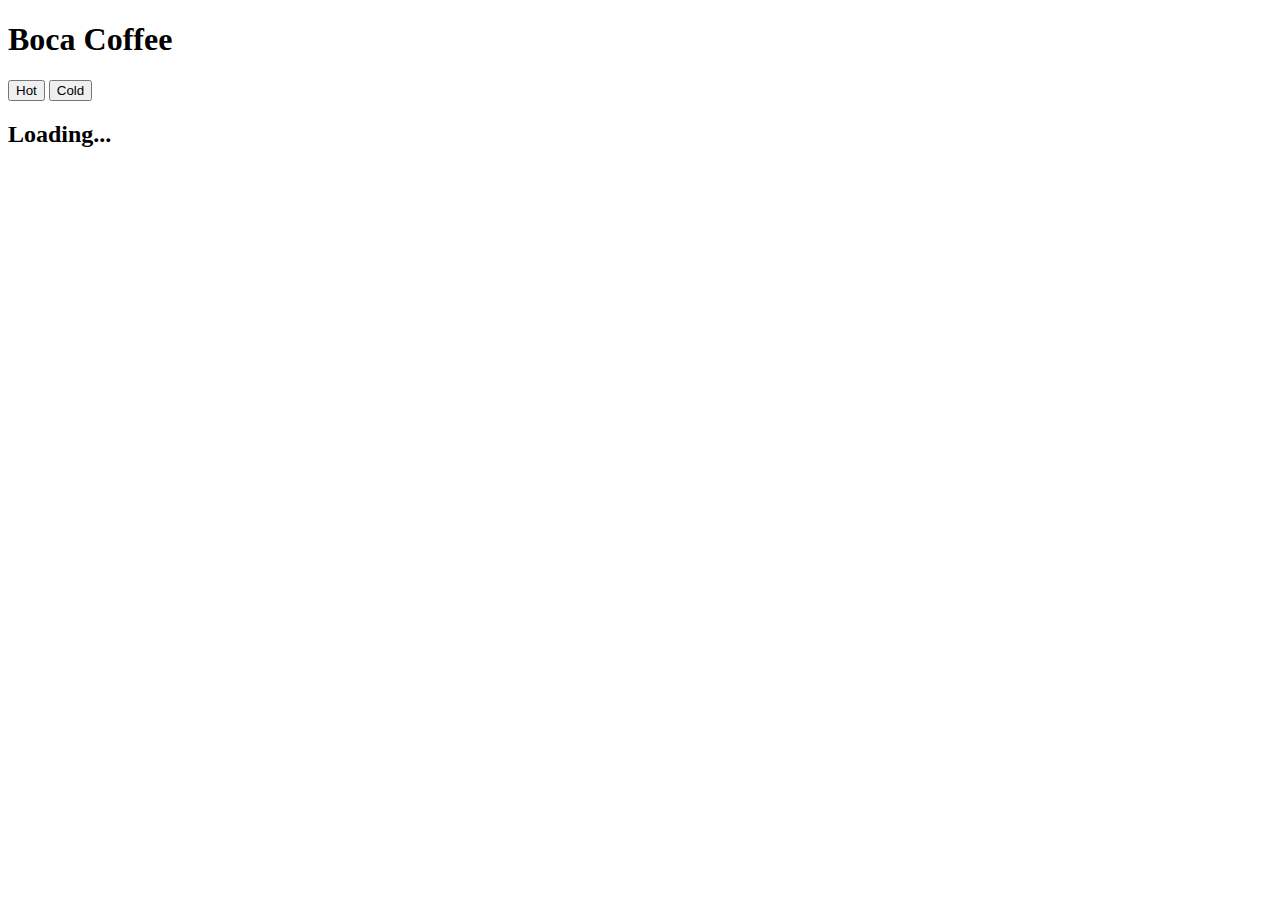
==== index.html @ 90c31858 "change" ====
<!DOCTYPE html>
<html lang="en">

<head>
    <meta charset="UTF-8">
    <meta http-equiv="X-UA-Compatible" content="IE=edge">
    <meta name="viewport" content="width=device-width, initial-scale=1.0">
    <title>Boca Coffee</title>
</head>

<body>
    <div class="container">
        <header>
            <h1>Boca Coffee</h1>
        </header>
        <nav>
            <button>Hot</button>
            <button>Cold</button>
        </nav>
        <main>
            <h2>Loading...</h2>
        </main>
    </div>
    <script src="script.js" ></script> 
</body>

</html>
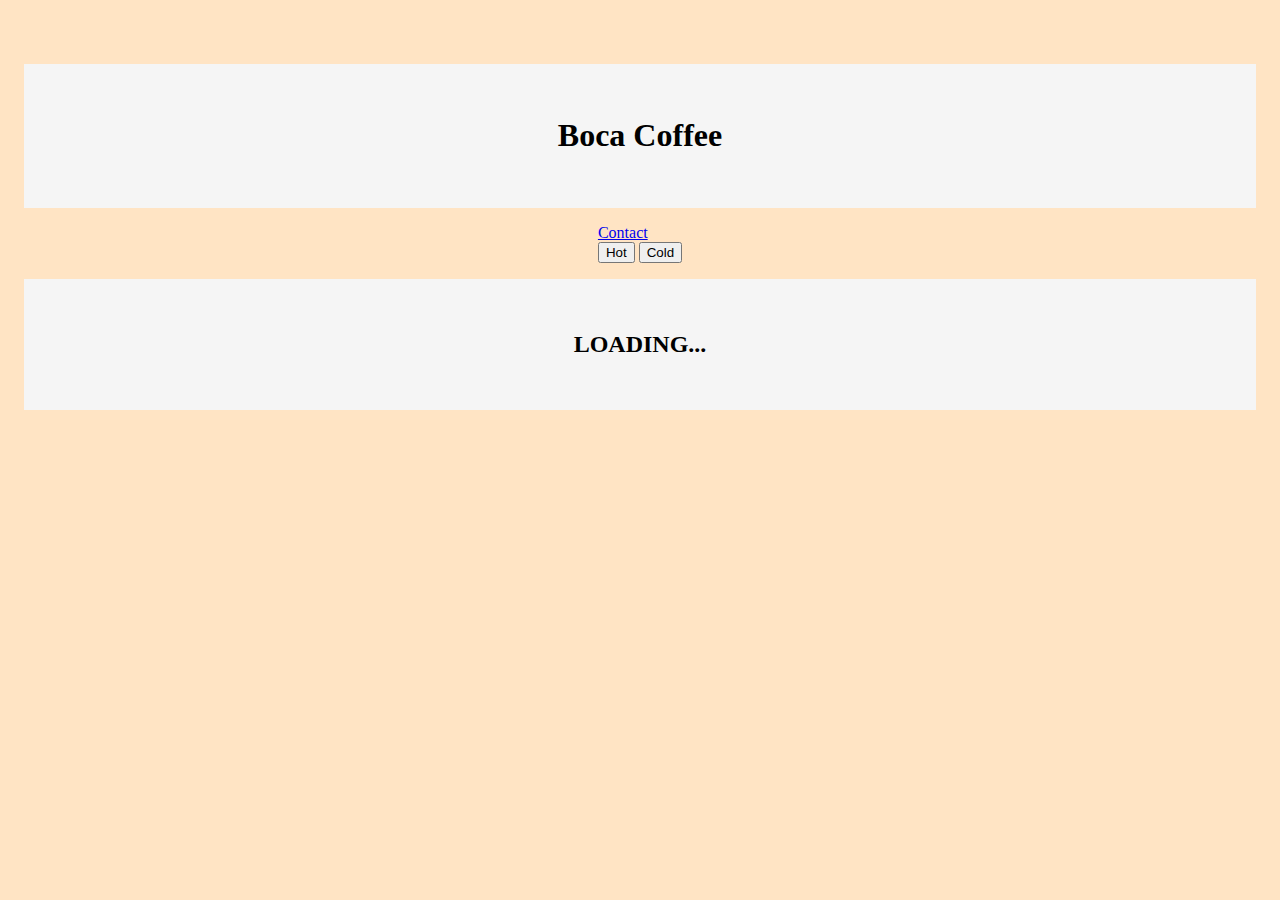
==== commit e667ddfd: "buttons" ====
--- a/index.html
+++ b/index.html
@@ -6,6 +6,7 @@
     <meta http-equiv="X-UA-Compatible" content="IE=edge">
     <meta name="viewport" content="width=device-width, initial-scale=1.0">
     <title>Boca Coffee</title>
+    <link rel="stylesheet" href="styles.css">
 </head>
 
 <body>
@@ -14,8 +15,10 @@
             <h1>Boca Coffee</h1>
         </header>
         <nav>
-            <button>Hot</button>
-            <button>Cold</button>
+            <a href="http:/Contact.html" target="_blank">Contact</a>
+        </br>
+            <button onclick="getCoffee('hot')">Hot</button>
+            <button onclick="getCoffee('iced')">Cold</button>
         </nav>
         <main>
             <h2>Loading...</h2>
--- a/styles.css
+++ b/styles.css
@@ -0,0 +1,31 @@
+body {
+    background-color: bisque;
+}
+
+.container{
+    margin: 3em;
+    display: flex;
+    flex-direction: column;
+    align-items: center;
+
+}
+header, main{
+    background-color: whitesmoke;
+    width: 100%;
+    text-align: center;
+    margin: 1em;
+    padding: 2em;
+    box-shadow: grey;
+}
+main{
+    margin-top: 1em;
+    display: flex;
+    flex-wrap: wrap;
+    justify-content: space-around;
+}
+
+main>div {
+    width: 30%;
+
+
+}